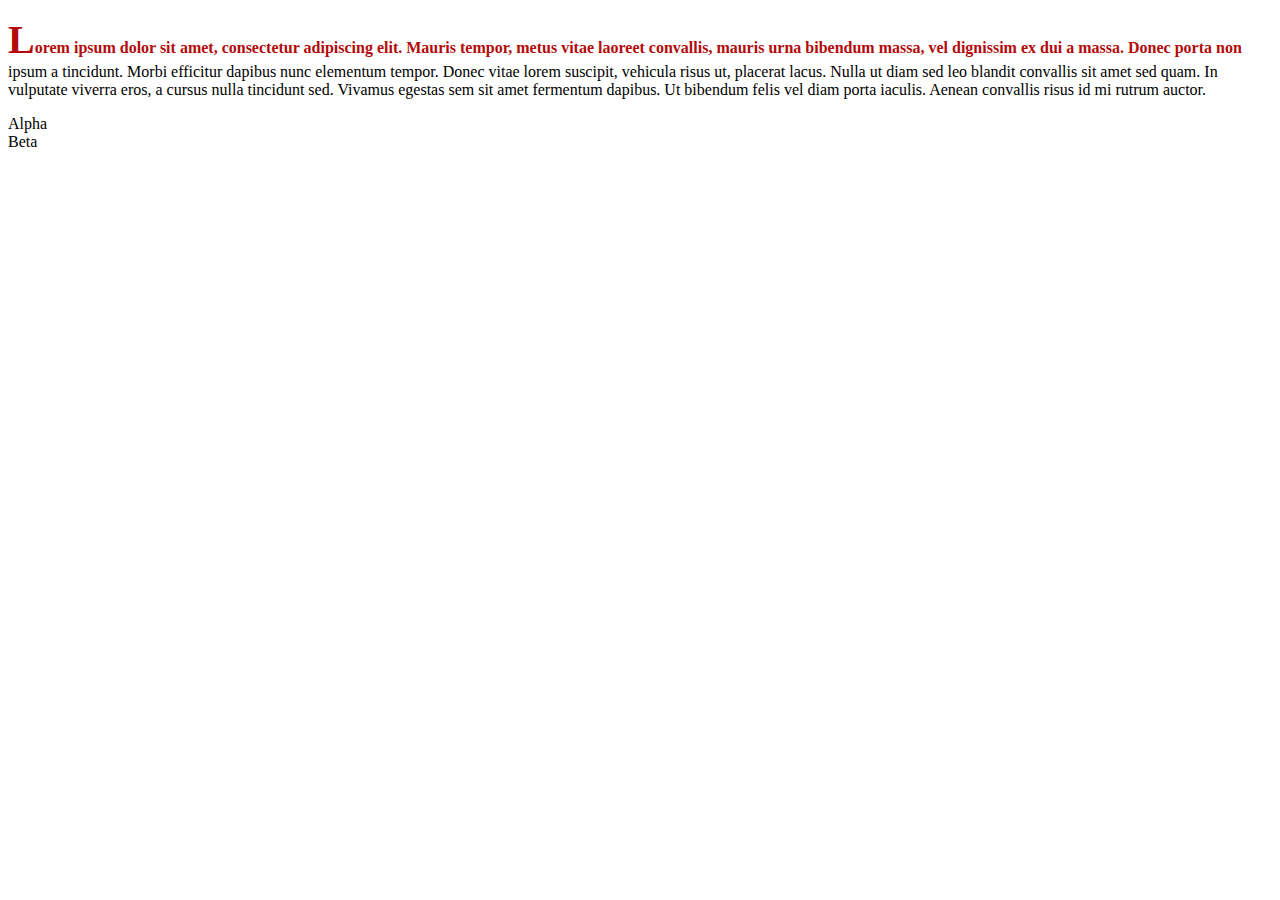
==== index.html @ 0fcf0a13 "Add files via upload" ====
<!doctype html>
<html>
<head>
<meta charset="utf-8">
<title>cetvrti cas</title>
<link href="styles.css" rel="stylesheet" type="text/css">
</head>
	

<body>
	<p>Lorem ipsum dolor sit amet, consectetur adipiscing elit. Mauris tempor, metus vitae laoreet convallis, mauris urna bibendum massa, vel dignissim ex dui a massa. Donec porta non ipsum a tincidunt. Morbi efficitur dapibus nunc elementum tempor. Donec vitae lorem suscipit, vehicula risus ut, placerat lacus. Nulla ut diam sed leo blandit convallis sit amet sed quam. In vulputate viverra eros, a cursus nulla tincidunt sed. Vivamus egestas sem sit amet fermentum dapibus. Ut bibendum felis vel diam porta iaculis. Aenean convallis risus id mi rutrum auctor.</p>

	<div id="alpha">Alpha</div>
	<div id="beta">Beta</div>
</body>
</html>
---- styles.css ----
p::first-letter{
	font-weight: bold;
	color: #b30b0b;
	font-size: 40px;
}
p::first-line{
	color: #b30b0b;
	font-weight: bold;
}  

p::selection{
	background-color: aqua;
	color: #FFF;
}

#section #alpha, #section #beta{
	background-color: #FF6;
	padding: 10px;
	margin: 20px 0;
}

#section #alpha::after{
	content:" + new CSS text";
	color: #666;
	font-weight: bold;
}

#section #beta::before{
	content: "Second element: ";
	color: #b30b0b;
	font-weight: bold;
	font-size: 20px;
}
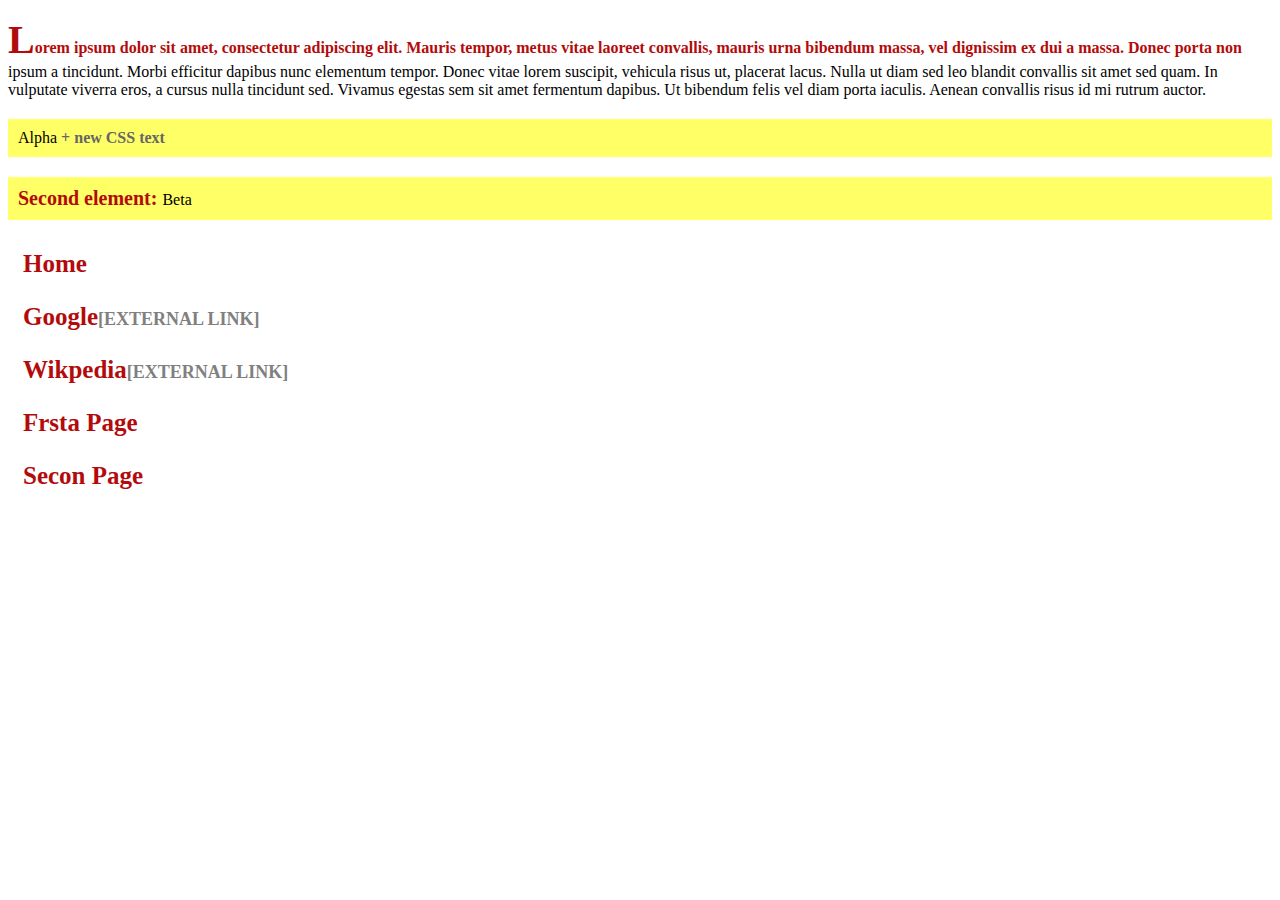
==== commit f374b867: "Add files via upload" ====
--- a/index.html
+++ b/index.html
@@ -10,7 +10,17 @@
 <body>
 	<p>Lorem ipsum dolor sit amet, consectetur adipiscing elit. Mauris tempor, metus vitae laoreet convallis, mauris urna bibendum massa, vel dignissim ex dui a massa. Donec porta non ipsum a tincidunt. Morbi efficitur dapibus nunc elementum tempor. Donec vitae lorem suscipit, vehicula risus ut, placerat lacus. Nulla ut diam sed leo blandit convallis sit amet sed quam. In vulputate viverra eros, a cursus nulla tincidunt sed. Vivamus egestas sem sit amet fermentum dapibus. Ut bibendum felis vel diam porta iaculis. Aenean convallis risus id mi rutrum auctor.</p>
 
+<div id="section">
 	<div id="alpha">Alpha</div>
 	<div id="beta">Beta</div>
+</div>
+<div id="section-two">
+	<a href="index.html">Home</a>
+	<a href="https://google.com" target="_blank">Google</a>
+	<a href="https://wikipedia.org" target="_blank">Wikpedia</a>
+	<a href="first.html">Frsta Page</a>
+	<a href="seconf.html">Secon Page</a>
+	
+</div>
 </body>
 </html>
--- a/styles.css
+++ b/styles.css
@@ -30,4 +30,41 @@
 	color: #b30b0b;
 	font-weight: bold;
 	font-size: 20px;
+	/*position: absolute;
+	top: 500px;*/
+}
+
+#section-two a{
+	display: block;
+	text-decoration: none;
+	color: #b30b0b;
+	font-weight: bold;
+	margin: 5px;
+	padding: 10px;
+	font-size: 25px;
+	transition: 250ms ease-in-out all;
+}
+#section-two a:hover{
+	color: #2ea3f2;
+	
+}
+#section-two a[href*="https://"]::after{
+	content: "[External Link]";
+	font-size: 18px;
+	color: #808080;
+	text-transform: uppercase;
+}
+#section-two a[href*="https://"]:hover::after{
+	content: " [" attr(href) "] ";
+}
+
+:root{
+	--body-background: #eee;
+	--body-border: 1px solid #000;
+	
+}
+body{
+	background-color: var (--body-background);
+	border: var (--body-border);
+	padding: var (--body-padding);
 }